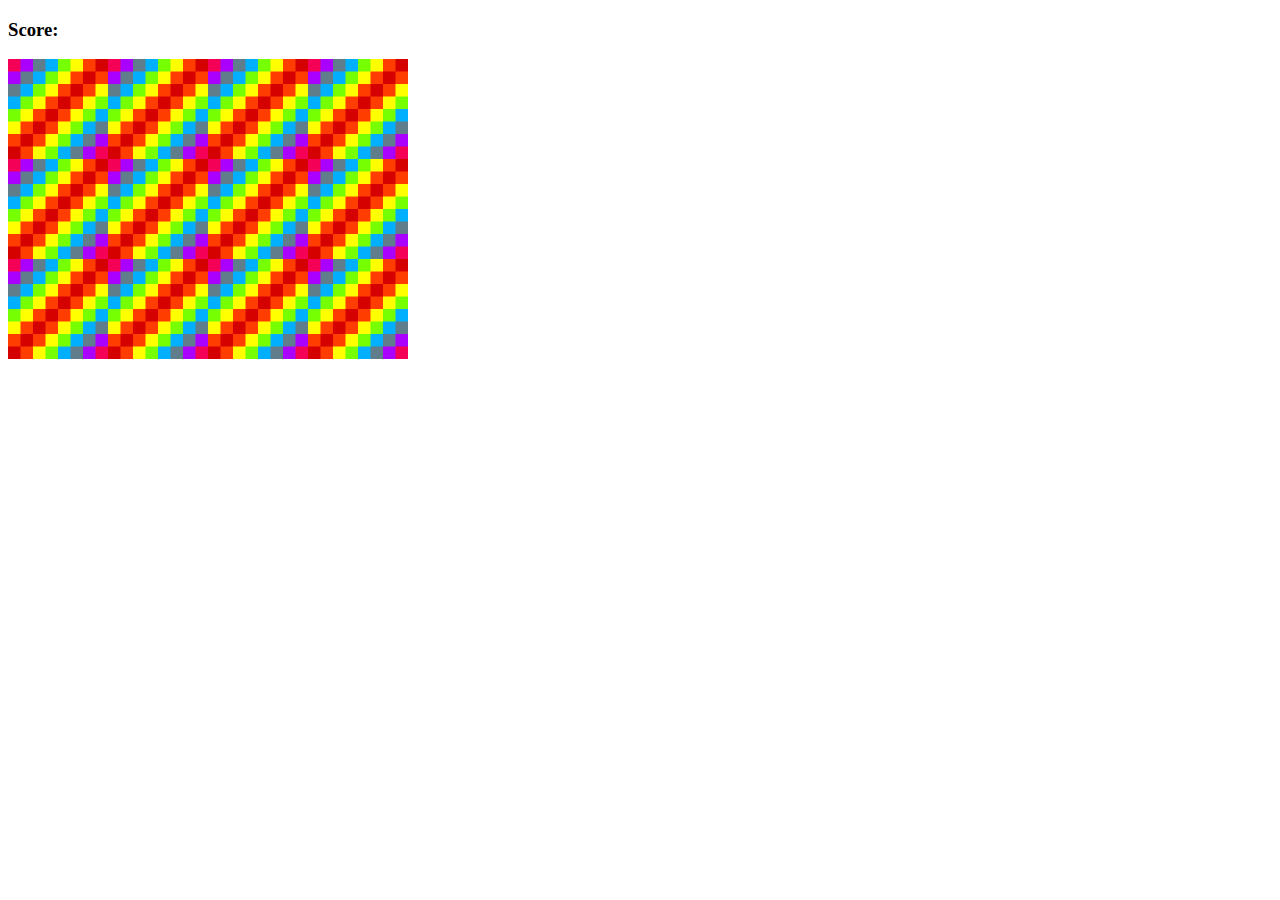
==== Memory-Game/index.html @ bed93790 "MemoryGame" ====
<!DOCTYPE html>
<html lang="en">
<head>
    <meta charset="UTF-8">
    <meta http-equiv="X-UA-Compatible" content="IE=edge">
    <meta name="viewport" content="width=device-width, initial-scale=1.0">
    <title>Memory Game</title>
    <link rel="stylesheet" href="style.css">
</head>
<body>
    <h3>Score: <span id="result"></span></h3>
    <div id="grid"></div>

    <script src="app.js"></script>
</body>
</html>
---- Memory-Game/style.css ----
#grid{
    width: 400px;
    height: 300px;
    display: flex;
    flex-flow: row wrap;
}
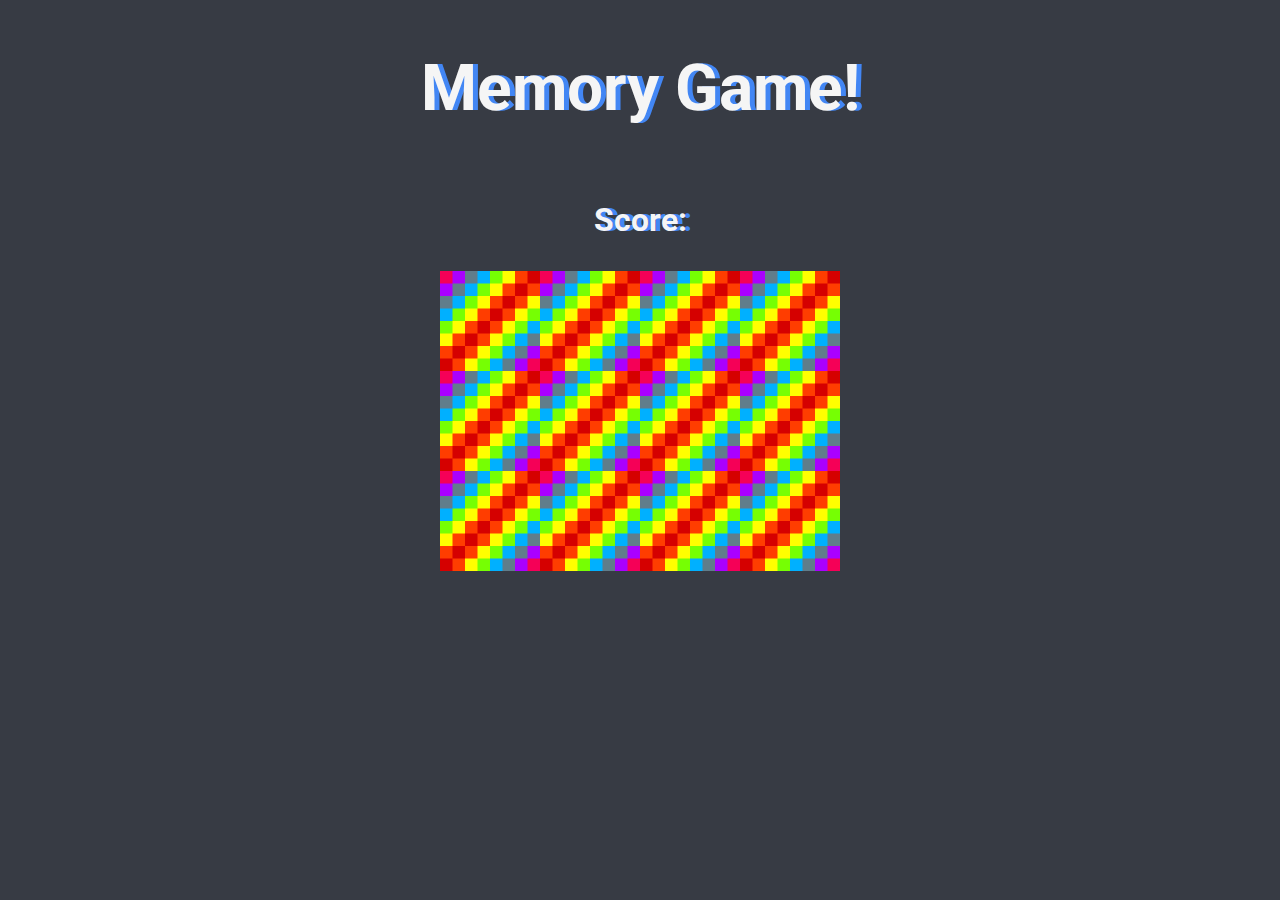
==== commit 2067f5c0: "style" ====
--- a/Memory-Game/index.html
+++ b/Memory-Game/index.html
@@ -8,9 +8,9 @@
     <link rel="stylesheet" href="style.css">
 </head>
 <body>
+    <h1 class="main-tittle">Memory Game!</h1>
     <h3>Score: <span id="result"></span></h3>
     <div id="grid"></div>
-
     <script src="app.js"></script>
 </body>
 </html>--- a/Memory-Game/style.css
+++ b/Memory-Game/style.css
@@ -1,3 +1,27 @@
+@import url('https://fonts.googleapis.com/css2?family=Roboto:wght@500&display=swap');
+
+body{
+    background: #373B44;
+    display: flex;
+    flex-flow: column wrap;
+    align-items: center;
+    justify-content: center;
+}
+h3{
+    text-align: center;
+    font-family: 'Roboto', sans-serif;
+    font-size: 2rem;
+    text-shadow: 5px 0 #4286f4;
+    color: whitesmoke;
+}
+
+.main-tittle{
+    text-align: center;
+    font-family: 'Roboto', sans-serif;
+    font-size: 4rem;
+    text-shadow: 5px 0 #4286f4;
+    color: whitesmoke;
+}
 #grid{
     width: 400px;
     height: 300px;
